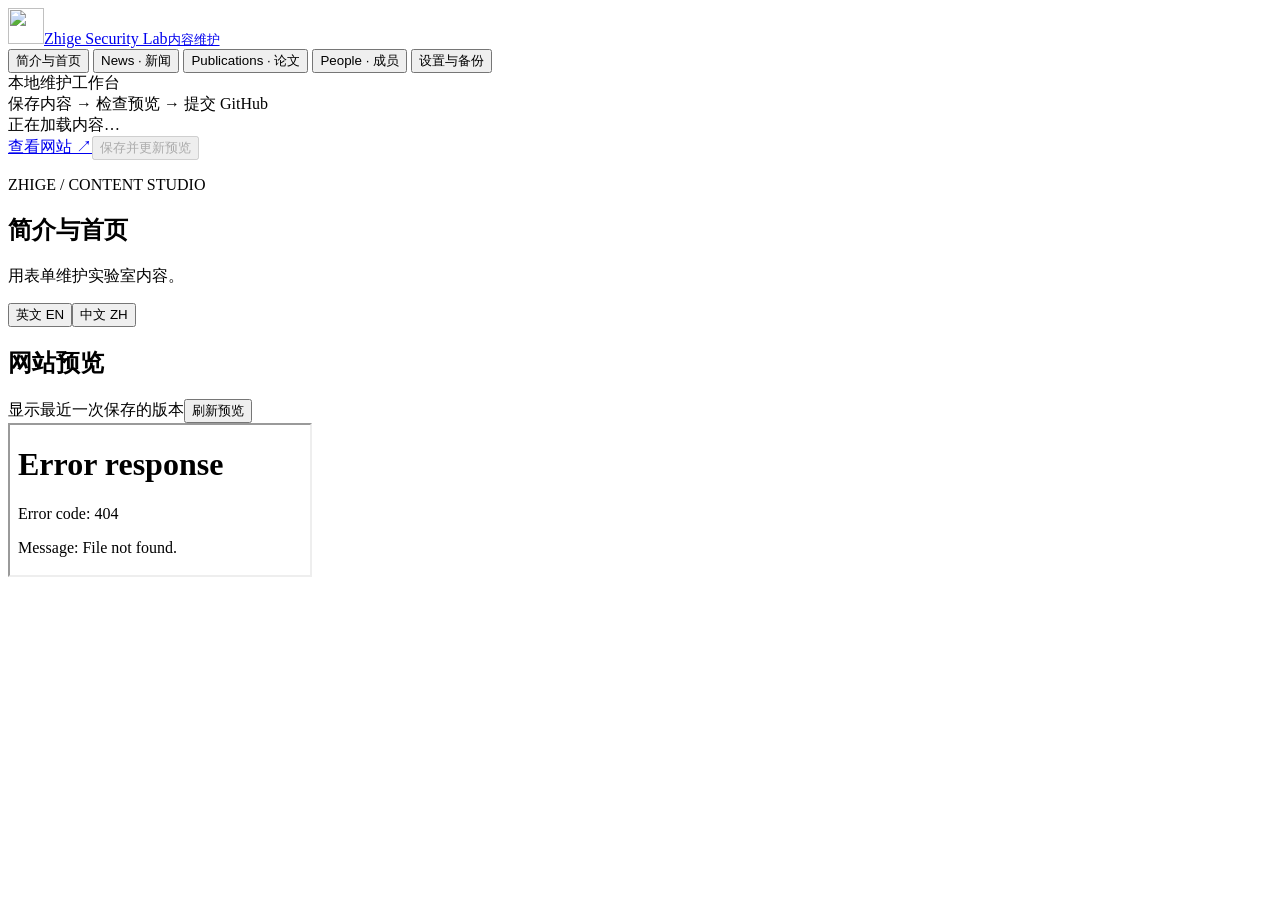
==== admin/index.html @ 56a87ea9 "Add visual content editor with Markdown news preview" ====
<!doctype html>
<html lang="zh-CN">
<head>
  <meta charset="utf-8"><meta name="viewport" content="width=device-width, initial-scale=1">
  <title>内容维护 · Zhige Security Lab</title>
  <link rel="icon" href="/preview/assets/favicon.svg"><link rel="stylesheet" href="/admin.css">
  <script src="/admin.js" defer></script>
</head>
<body>
  <aside class="sidebar">
    <a class="brand" href="/preview/" target="_blank" rel="noopener"><img src="/preview/assets/logo.svg" alt="" width="36" height="36"><span>Zhige Security Lab<small>内容维护</small></span></a>
    <nav aria-label="维护模块">
      <button type="button" data-tab="overview" class="active">简介与首页</button>
      <button type="button" data-tab="news">News · 新闻</button>
      <button type="button" data-tab="publications">Publications · 论文</button>
      <button type="button" data-tab="people">People · 成员</button>
      <button type="button" data-tab="settings">设置与备份</button>
    </nav>
    <div class="sidebar-note">本地维护工作台<br>保存内容 → 检查预览 → 提交 GitHub</div>
  </aside>
  <main>
    <header class="topbar"><span id="save-state" role="status">正在加载内容…</span><div class="actions"><a id="site-link" href="/preview/" target="_blank" rel="noopener">查看网站 ↗</a><button id="save" type="button" class="primary" disabled>保存并更新预览</button></div></header>
    <section class="workspace">
      <div class="page-title"><div><p class="eyebrow">ZHIGE / CONTENT STUDIO</p><h1 id="page-title">简介与首页</h1><p id="page-description">用表单维护实验室内容。</p></div><div id="languages" class="segmented" aria-label="内容语言"><button type="button" data-lang="en" class="active">英文 EN</button><button type="button" data-lang="zh">中文 ZH</button></div></div>
      <p id="message" role="alert" hidden></p>
      <div id="editor"></div>
      <section class="preview-section"><div class="preview-heading"><h2>网站预览</h2><span>显示最近一次保存的版本</span><button id="refresh-preview" type="button">刷新预览</button></div><iframe id="site-preview" src="/preview/" title="网站预览" sandbox="allow-same-origin allow-popups allow-popups-to-escape-sandbox"></iframe></section>
    </section>
  </main>
</body></html>
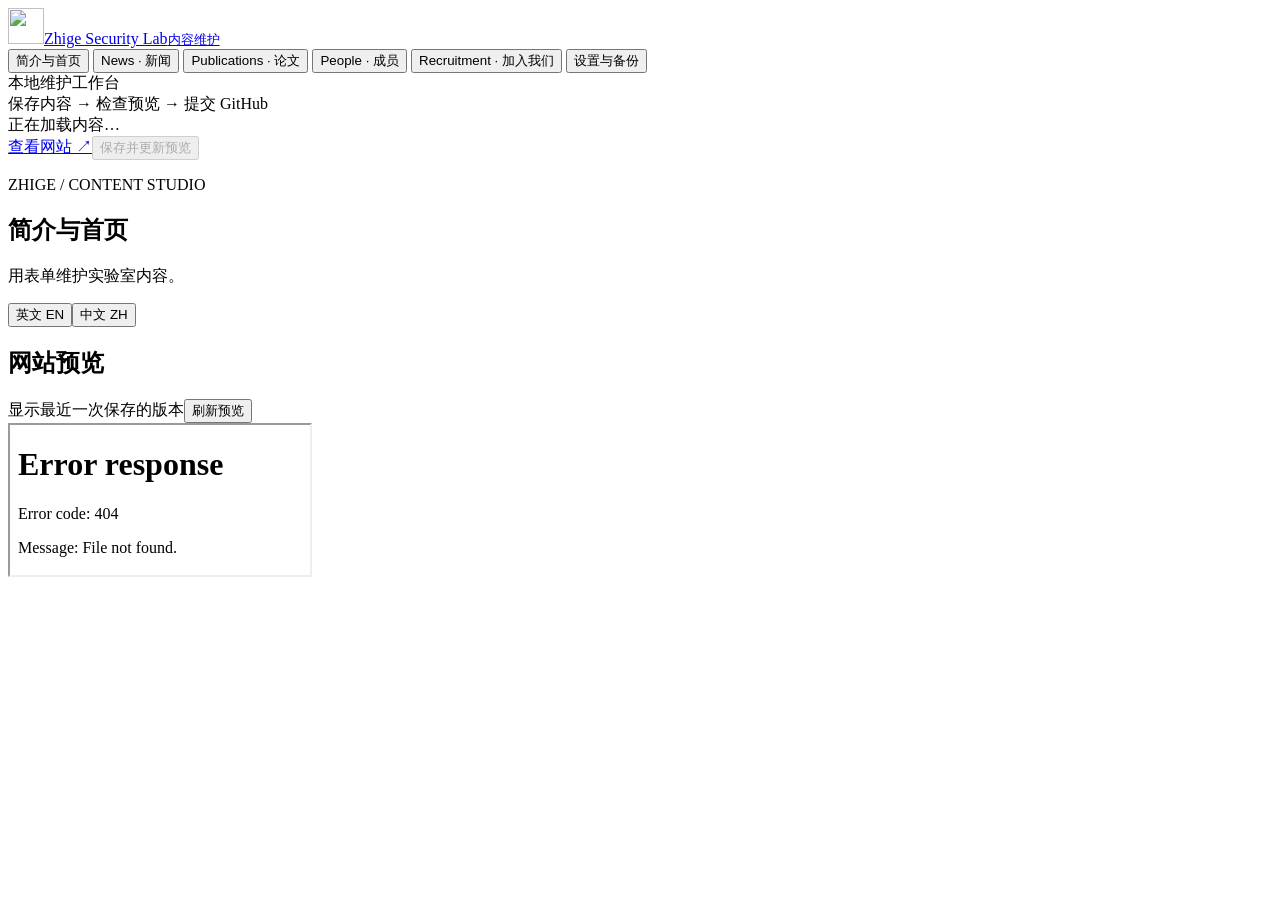
==== commit aed10940: "Add bilingual Markdown recruitment editor to maintenance dashboard" ====
--- a/admin/index.html
+++ b/admin/index.html
@@ -14,6 +14,7 @@
       <button type="button" data-tab="news">News · 新闻</button>
       <button type="button" data-tab="publications">Publications · 论文</button>
       <button type="button" data-tab="people">People · 成员</button>
+      <button type="button" data-tab="recruitment">Recruitment · 加入我们</button>
       <button type="button" data-tab="settings">设置与备份</button>
     </nav>
     <div class="sidebar-note">本地维护工作台<br>保存内容 → 检查预览 → 提交 GitHub</div>
@@ -24,7 +25,7 @@
       <div class="page-title"><div><p class="eyebrow">ZHIGE / CONTENT STUDIO</p><h1 id="page-title">简介与首页</h1><p id="page-description">用表单维护实验室内容。</p></div><div id="languages" class="segmented" aria-label="内容语言"><button type="button" data-lang="en" class="active">英文 EN</button><button type="button" data-lang="zh">中文 ZH</button></div></div>
       <p id="message" role="alert" hidden></p>
       <div id="editor"></div>
-      <section class="preview-section"><div class="preview-heading"><h2>网站预览</h2><span>显示最近一次保存的版本</span><button id="refresh-preview" type="button">刷新预览</button></div><iframe id="site-preview" src="/preview/" title="网站预览" sandbox="allow-same-origin allow-popups allow-popups-to-escape-sandbox"></iframe></section>
+      <section class="preview-section"><div class="preview-heading"><h2>网站预览</h2><span>显示最近一次保存的版本</span><button id="refresh-preview" type="button">刷新预览</button></div><iframe id="site-preview" src="/preview/" title="网站预览" sandbox="allow-same-origin allow-scripts allow-popups allow-popups-to-escape-sandbox"></iframe></section>
     </section>
   </main>
 </body></html>
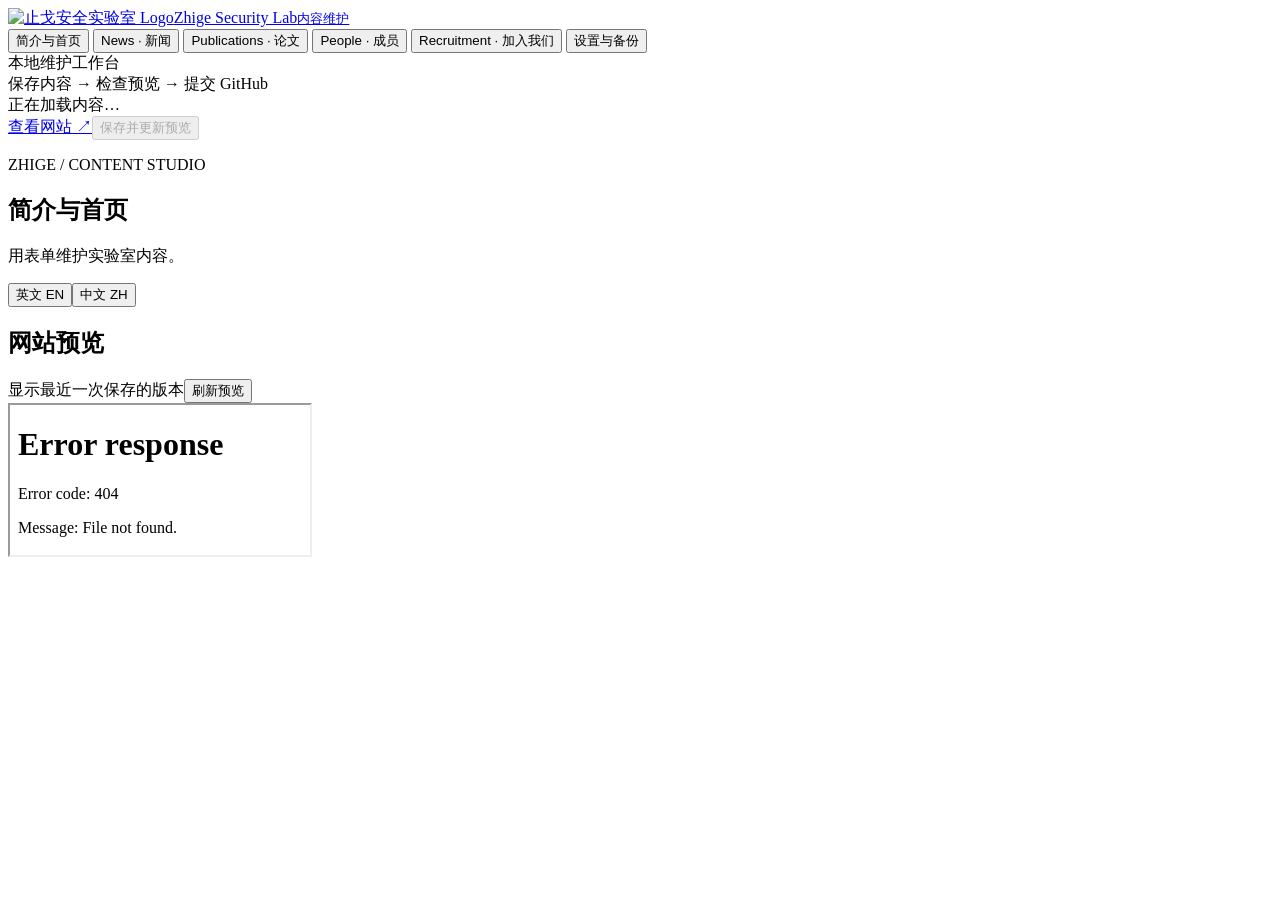
==== commit 89fd4aa1: "Use new lab logo in maintenance dashboard" ====
--- a/admin/index.html
+++ b/admin/index.html
@@ -3,12 +3,12 @@
 <head>
   <meta charset="utf-8"><meta name="viewport" content="width=device-width, initial-scale=1">
   <title>内容维护 · Zhige Security Lab</title>
-  <link rel="icon" href="/preview/assets/favicon.svg"><link rel="stylesheet" href="/admin.css">
+  <link rel="icon" href="/preview/assets/logo.jpg"><link rel="stylesheet" href="/admin.css">
   <script src="/admin.js" defer></script>
 </head>
 <body>
   <aside class="sidebar">
-    <a class="brand" href="/preview/" target="_blank" rel="noopener"><img src="/preview/assets/logo.svg" alt="" width="36" height="36"><span>Zhige Security Lab<small>内容维护</small></span></a>
+    <a class="brand" href="/preview/" target="_blank" rel="noopener"><img src="/preview/assets/logo.jpg" alt="止戈安全实验室 Logo" width="68" height="68"><span>Zhige Security Lab<small>内容维护</small></span></a>
     <nav aria-label="维护模块">
       <button type="button" data-tab="overview" class="active">简介与首页</button>
       <button type="button" data-tab="news">News · 新闻</button>
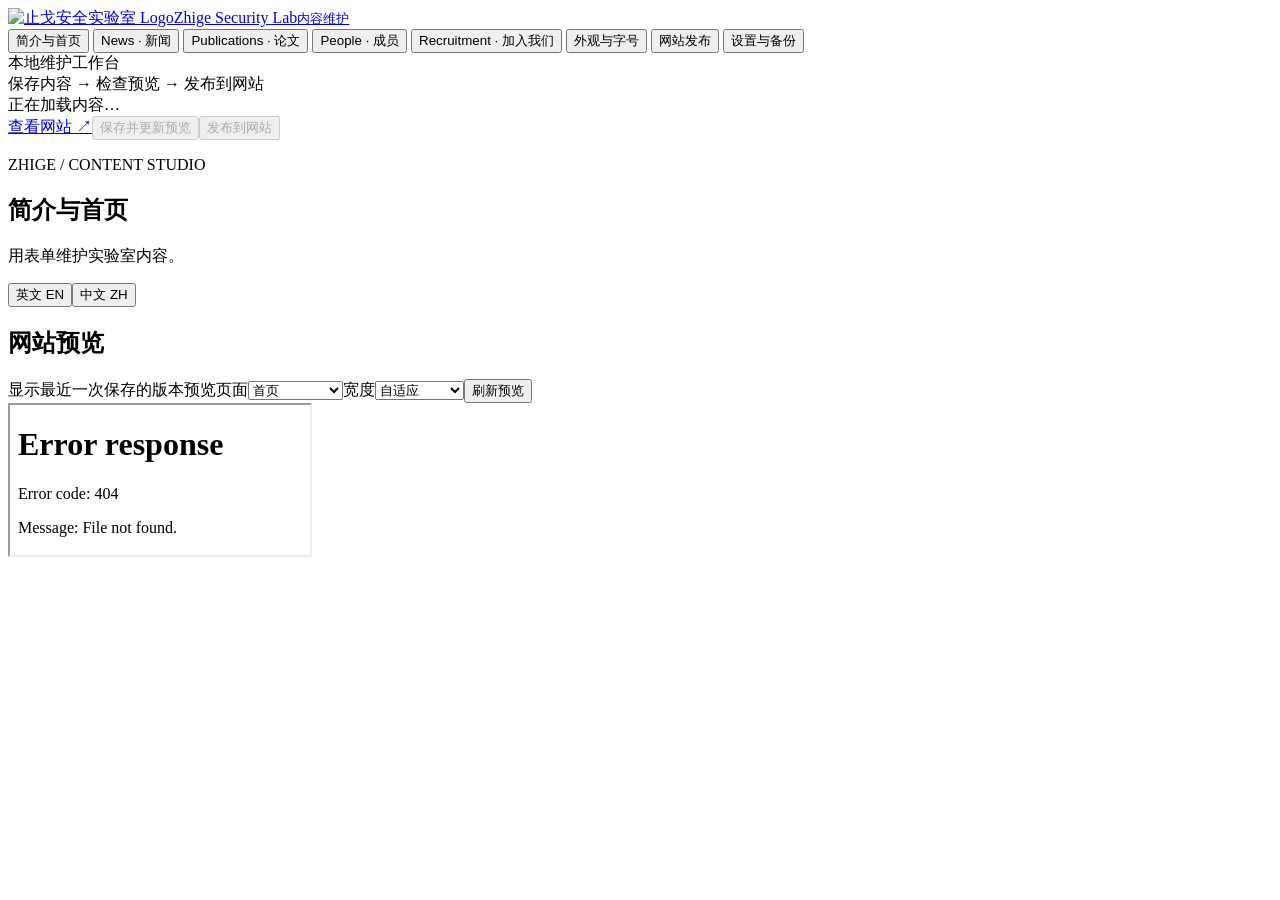
==== commit 54fdd38a: "Add visual typography controls and one-click website publishing" ====
--- a/admin/index.html
+++ b/admin/index.html
@@ -15,17 +15,20 @@
       <button type="button" data-tab="publications">Publications · 论文</button>
       <button type="button" data-tab="people">People · 成员</button>
       <button type="button" data-tab="recruitment">Recruitment · 加入我们</button>
+      <button type="button" data-tab="appearance">外观与字号</button>
+      <button type="button" data-tab="publishing">网站发布</button>
       <button type="button" data-tab="settings">设置与备份</button>
     </nav>
-    <div class="sidebar-note">本地维护工作台<br>保存内容 → 检查预览 → 提交 GitHub</div>
+    <div class="sidebar-note">本地维护工作台<br>保存内容 → 检查预览 → 发布到网站</div>
   </aside>
   <main>
-    <header class="topbar"><span id="save-state" role="status">正在加载内容…</span><div class="actions"><a id="site-link" href="/preview/" target="_blank" rel="noopener">查看网站 ↗</a><button id="save" type="button" class="primary" disabled>保存并更新预览</button></div></header>
+    <header class="topbar"><span id="save-state" role="status">正在加载内容…</span><div class="actions"><a id="site-link" href="/preview/" target="_blank" rel="noopener">查看网站 ↗</a><button id="save" type="button" class="primary" disabled>保存并更新预览</button><button id="publish" type="button" class="primary" disabled>发布到网站</button></div></header>
     <section class="workspace">
       <div class="page-title"><div><p class="eyebrow">ZHIGE / CONTENT STUDIO</p><h1 id="page-title">简介与首页</h1><p id="page-description">用表单维护实验室内容。</p></div><div id="languages" class="segmented" aria-label="内容语言"><button type="button" data-lang="en" class="active">英文 EN</button><button type="button" data-lang="zh">中文 ZH</button></div></div>
       <p id="message" role="alert" hidden></p>
+      <section id="publishing-status" class="publish-status" aria-live="polite" hidden></section>
       <div id="editor"></div>
-      <section class="preview-section"><div class="preview-heading"><h2>网站预览</h2><span>显示最近一次保存的版本</span><button id="refresh-preview" type="button">刷新预览</button></div><iframe id="site-preview" src="/preview/" title="网站预览" sandbox="allow-same-origin allow-scripts allow-popups allow-popups-to-escape-sandbox"></iframe></section>
+      <section class="preview-section"><div class="preview-heading"><h2>网站预览</h2><span>显示最近一次保存的版本</span><label>预览页面<select id="preview-page"><option value="">首页</option><option value="people/">People 总览</option><option value="people/faculty/">Faculty 子页</option></select></label><label>宽度<select id="preview-width"><option value="desktop">自适应</option><option value="mobile">手机 375px</option></select></label><button id="refresh-preview" type="button">刷新预览</button></div><iframe id="site-preview" src="/preview/" title="网站预览" sandbox="allow-same-origin allow-scripts allow-popups allow-popups-to-escape-sandbox"></iframe></section>
     </section>
   </main>
 </body></html>
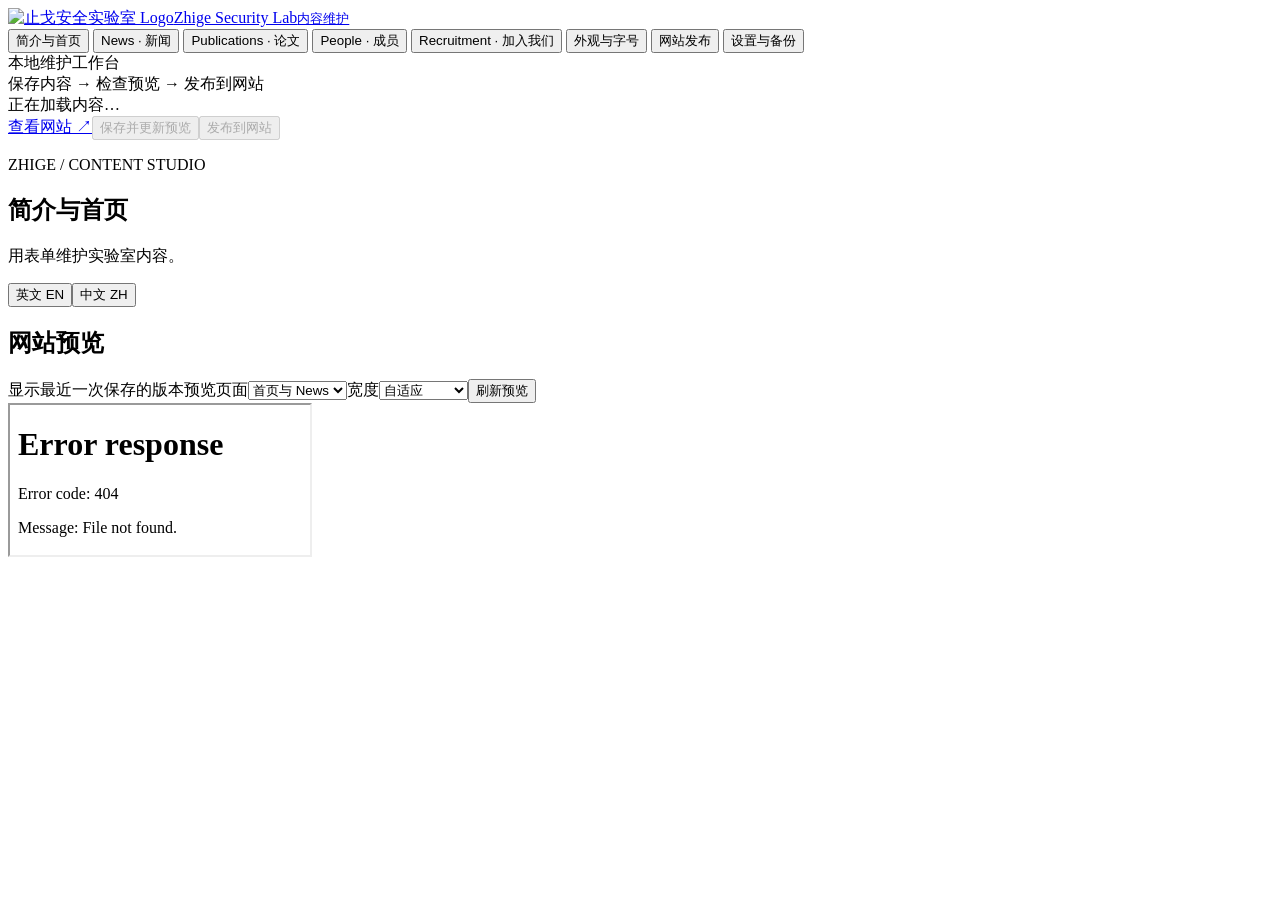
==== commit 41766fae: "Split lab sections and add scoped faculty editor" ====
--- a/admin/index.html
+++ b/admin/index.html
@@ -28,7 +28,7 @@
       <p id="message" role="alert" hidden></p>
       <section id="publishing-status" class="publish-status" aria-live="polite" hidden></section>
       <div id="editor"></div>
-      <section class="preview-section"><div class="preview-heading"><h2>网站预览</h2><span>显示最近一次保存的版本</span><label>预览页面<select id="preview-page"><option value="">首页</option><option value="people/">People 总览</option><option value="people/faculty/">Faculty 子页</option></select></label><label>宽度<select id="preview-width"><option value="desktop">自适应</option><option value="mobile">手机 375px</option></select></label><button id="refresh-preview" type="button">刷新预览</button></div><iframe id="site-preview" src="/preview/" title="网站预览" sandbox="allow-same-origin allow-scripts allow-popups allow-popups-to-escape-sandbox"></iframe></section>
+      <section class="preview-section"><div class="preview-heading"><h2>网站预览</h2><span>显示最近一次保存的版本</span><label>预览页面<select id="preview-page"><option value="">首页与 News</option><option value="recruitment/">Recruitment</option><option value="publications/">Publications</option><option value="contact/">Contact Us</option><option value="people/">People 总览</option><option value="people/faculty/">Faculty 子页</option></select></label><label>宽度<select id="preview-width"><option value="desktop">自适应</option><option value="mobile">手机 375px</option></select></label><button id="refresh-preview" type="button">刷新预览</button></div><iframe id="site-preview" src="/preview/" title="网站预览" sandbox="allow-same-origin allow-scripts allow-popups allow-popups-to-escape-sandbox"></iframe></section>
     </section>
   </main>
 </body></html>
